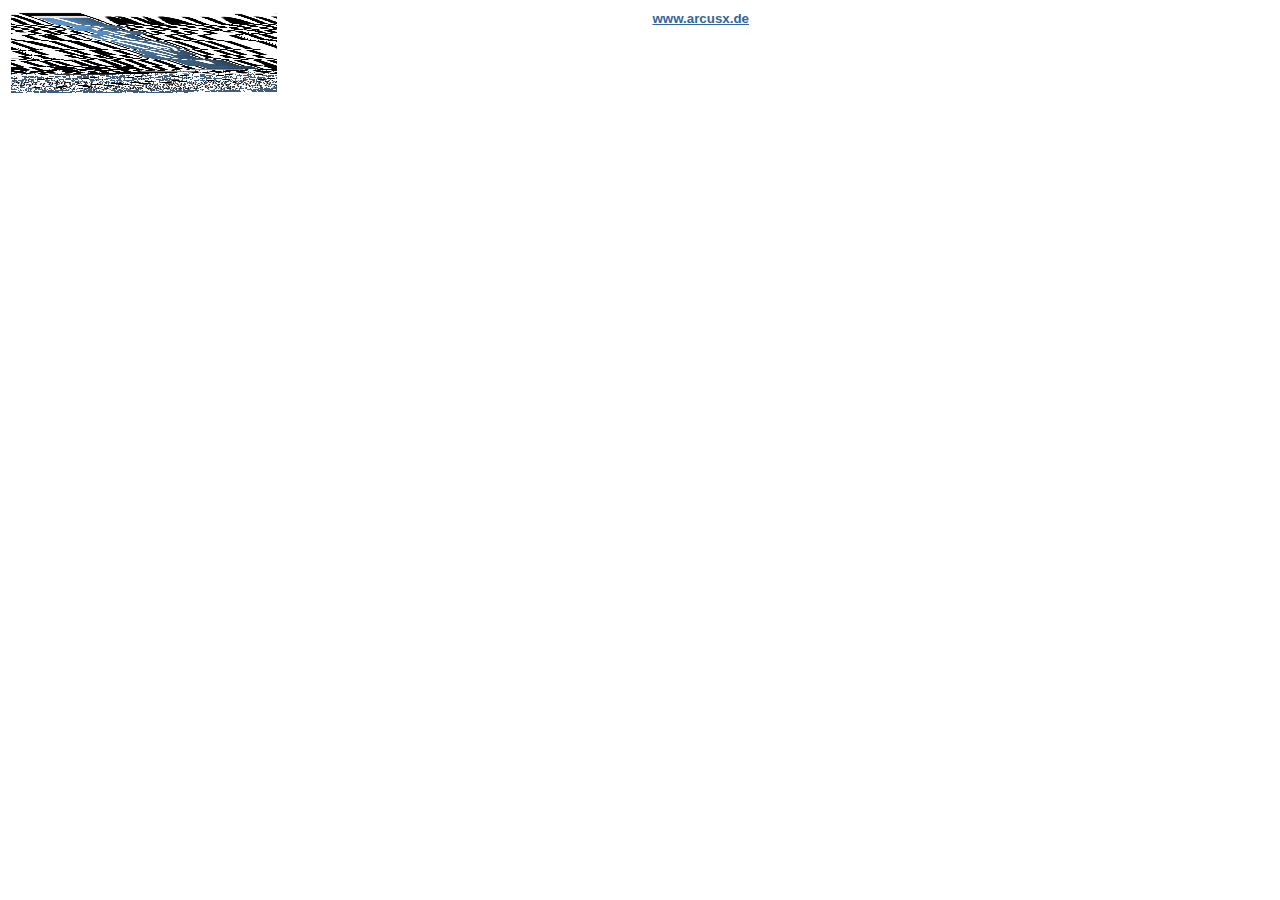
==== doc/frame/top.html @ 29182ddc "arcusx-chrono-doc" ====
<!DOCTYPE HTML PUBLIC "-//W3C//DTD HTML 4.01 Transitional//EN">
<html>
  <head>
  	<link rel="stylesheet" href="../arcusx.css">
  </head>
  
  <body>
  	<table border="0">
	  <!-- page header -->
	  <tr>
		  <!-- logo -->
		<td valign="bottom" colspan="2">
		  <img src="../img/logo.gif" border="0">
		</td>
		
		<!-- logo upper, right: sites -->
		<td align="right" valign="top" width="468">
			 <a href="http://www.arcusx.com" target="_blank">www.arcusx.de</a>
		</td>
	  </tr>
	</table>
  </body>
</html>
---- doc/arcusx.css ----
body { font-family: Tahoma, Arial, Helvetica; text-size: 10pt; }
h1 { font-weight: bold; font-size: 24pt; }
h2 { font-weight: bold; font-size: 20pt; }
h3 { font-weight: bold; font-size: 16pt; }
td { font-family: Tahoma, Arial, Helvetica; text-size: 10pt; }
a { font-weight: bold; text-size: 11pt; }
a:link { color: #336699; font-family: Tahoma, Arial, Helvetica; font-size: 10pt; font-weight: bold; text-decoration: underline; }
a:hover { color: #6699cc; font-family: Tahoma, Arial, Helvetica; font-size: 10pt; font-weight: bold; text-decoration: underline; }
a:active { color: #6699cc; font-family: Tahoma, Arial, Helvetica; font-size: 10pt; font-weight: bold; text-decoration: underline; }
a:visited { color: #336699; font-family: Tahoma, Arial, Helvetica; font-size: 10pt; font-weight: bold; text-decoration: underline; }
a:visited:hover { color: #6699cc; font-family: Tahoma, Arial, Helvetica; font-size: 10pt; font-weight: bold; text-decoration: underline; }
span.deadlink { color: #336699; font-family: Tahoma, Arial, Helvetica; font-size: 10pt; font-weight: bold; }

table td { font-size: 8px; margin: 14px 14px 14px 14px; }
table.border { border: 1px solid #000000; }
table.light_border { border: 1px solid #cccccc; }
table.border td { font-size: 10pt; margin: 24px 24px 24px 24px; }
td.footer { font-size: 8pt; color: #cccccc; }
.h3 { font-weight: bold; font-size: 11pt; }
.h4 { font-weight: bold; font-size: 10pt; }
.location { font-size: 10pt; color: #000000; }

table.navigation tr td a:link { font-size: 8pt; }
table.navigation tr td a:hover { font-size: 8pt; }
table.navigation tr td a:active { font-size: 8pt; }
table.navigation tr td a:visited { font-size: 8pt; }
table.navigation tr td a:visited:hover { font-size: 8pt; }
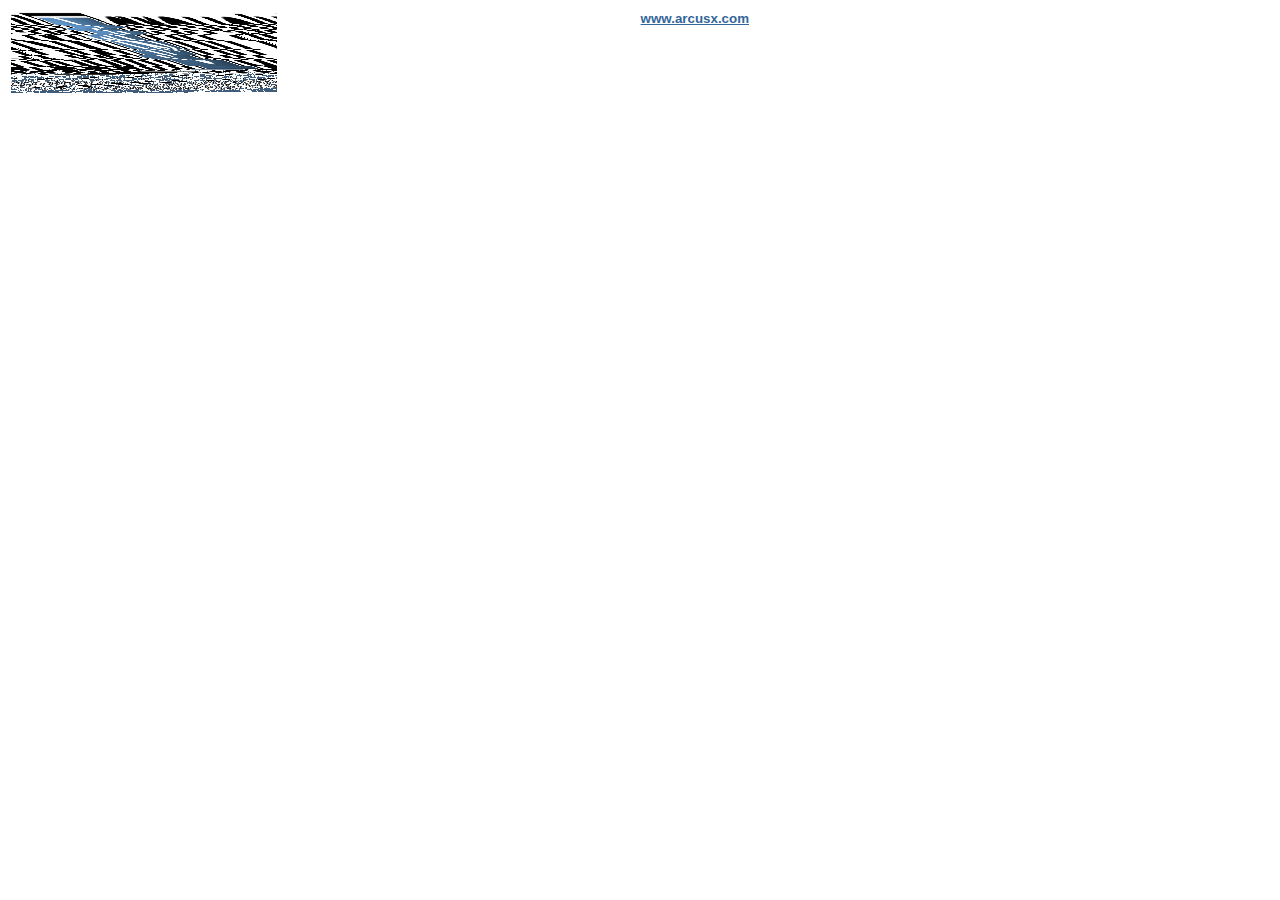
==== commit 173a9122: "fixed domain name" ====
--- a/doc/frame/top.html
+++ b/doc/frame/top.html
@@ -15,7 +15,7 @@
 		
 		<!-- logo upper, right: sites -->
 		<td align="right" valign="top" width="468">
-			 <a href="http://www.arcusx.com" target="_blank">www.arcusx.de</a>
+			 <a href="http://www.arcusx.com" target="_blank">www.arcusx.com</a>
 		</td>
 	  </tr>
 	</table>
